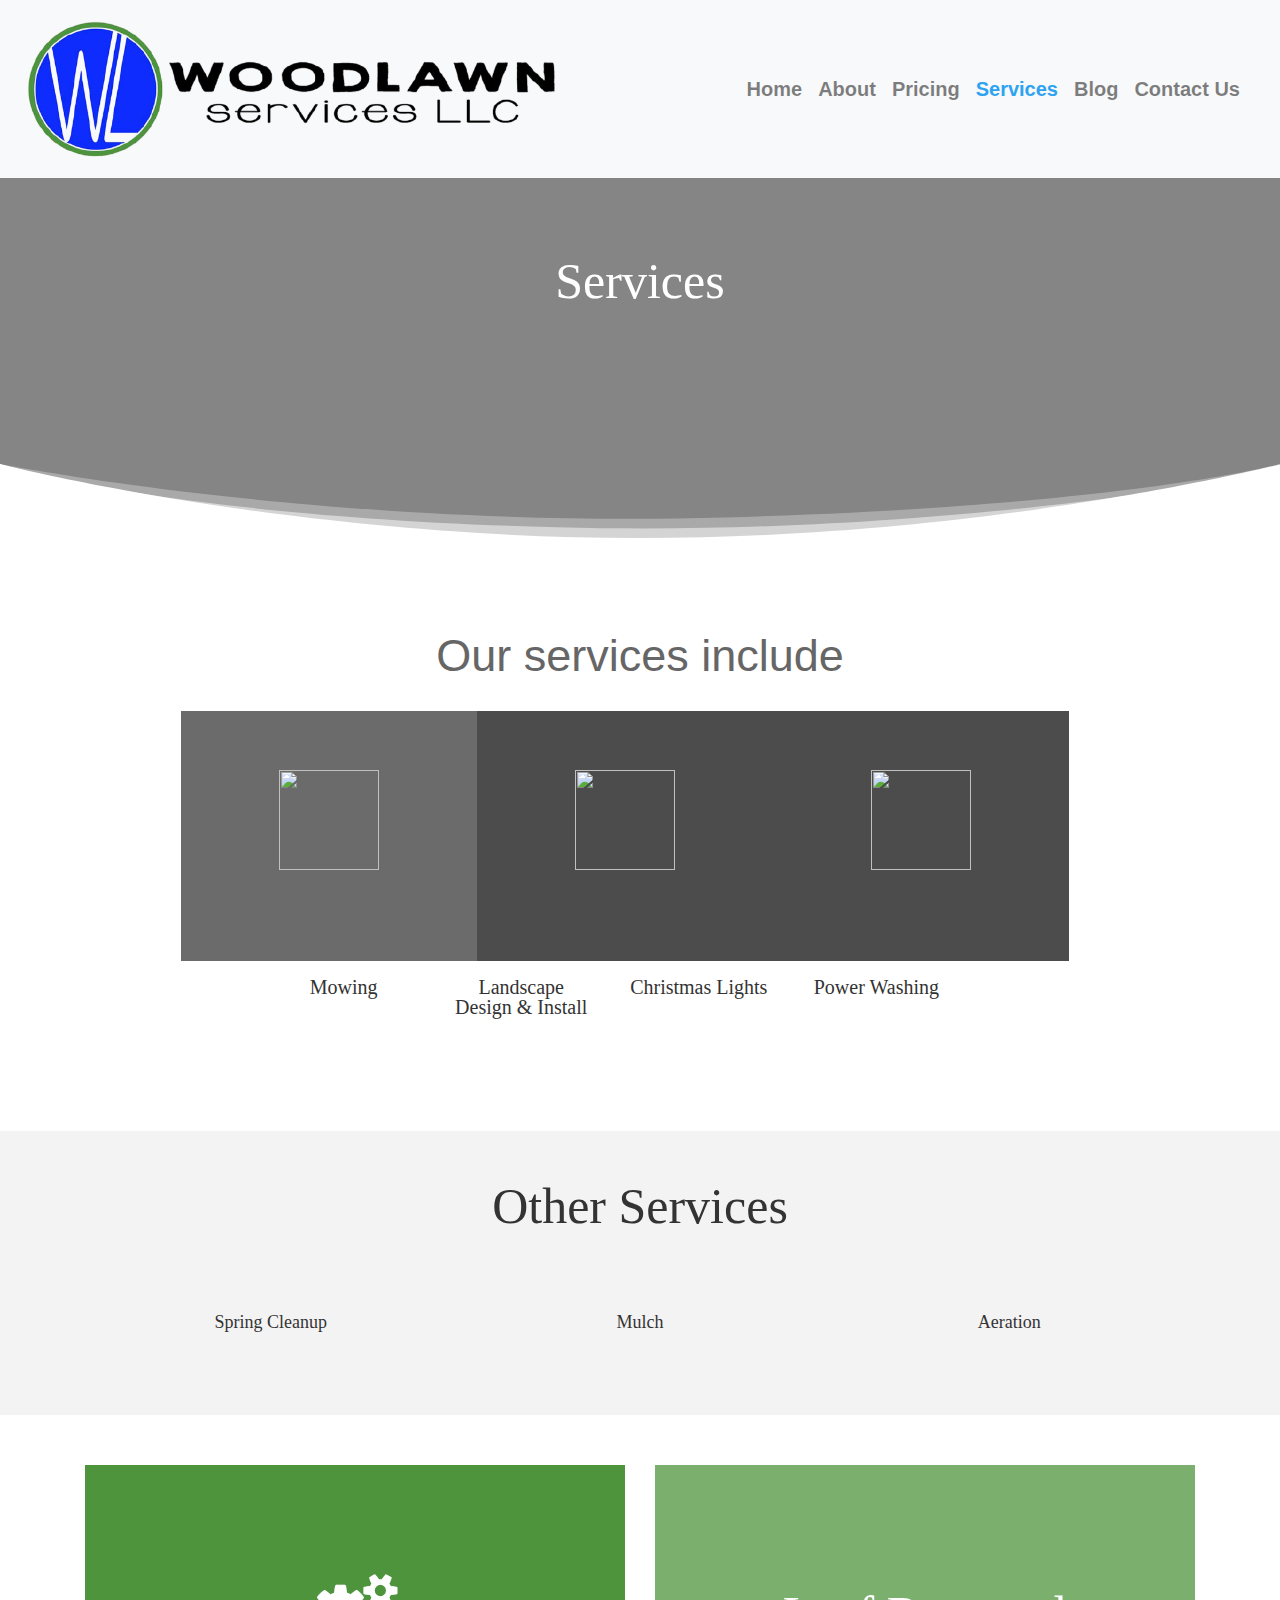
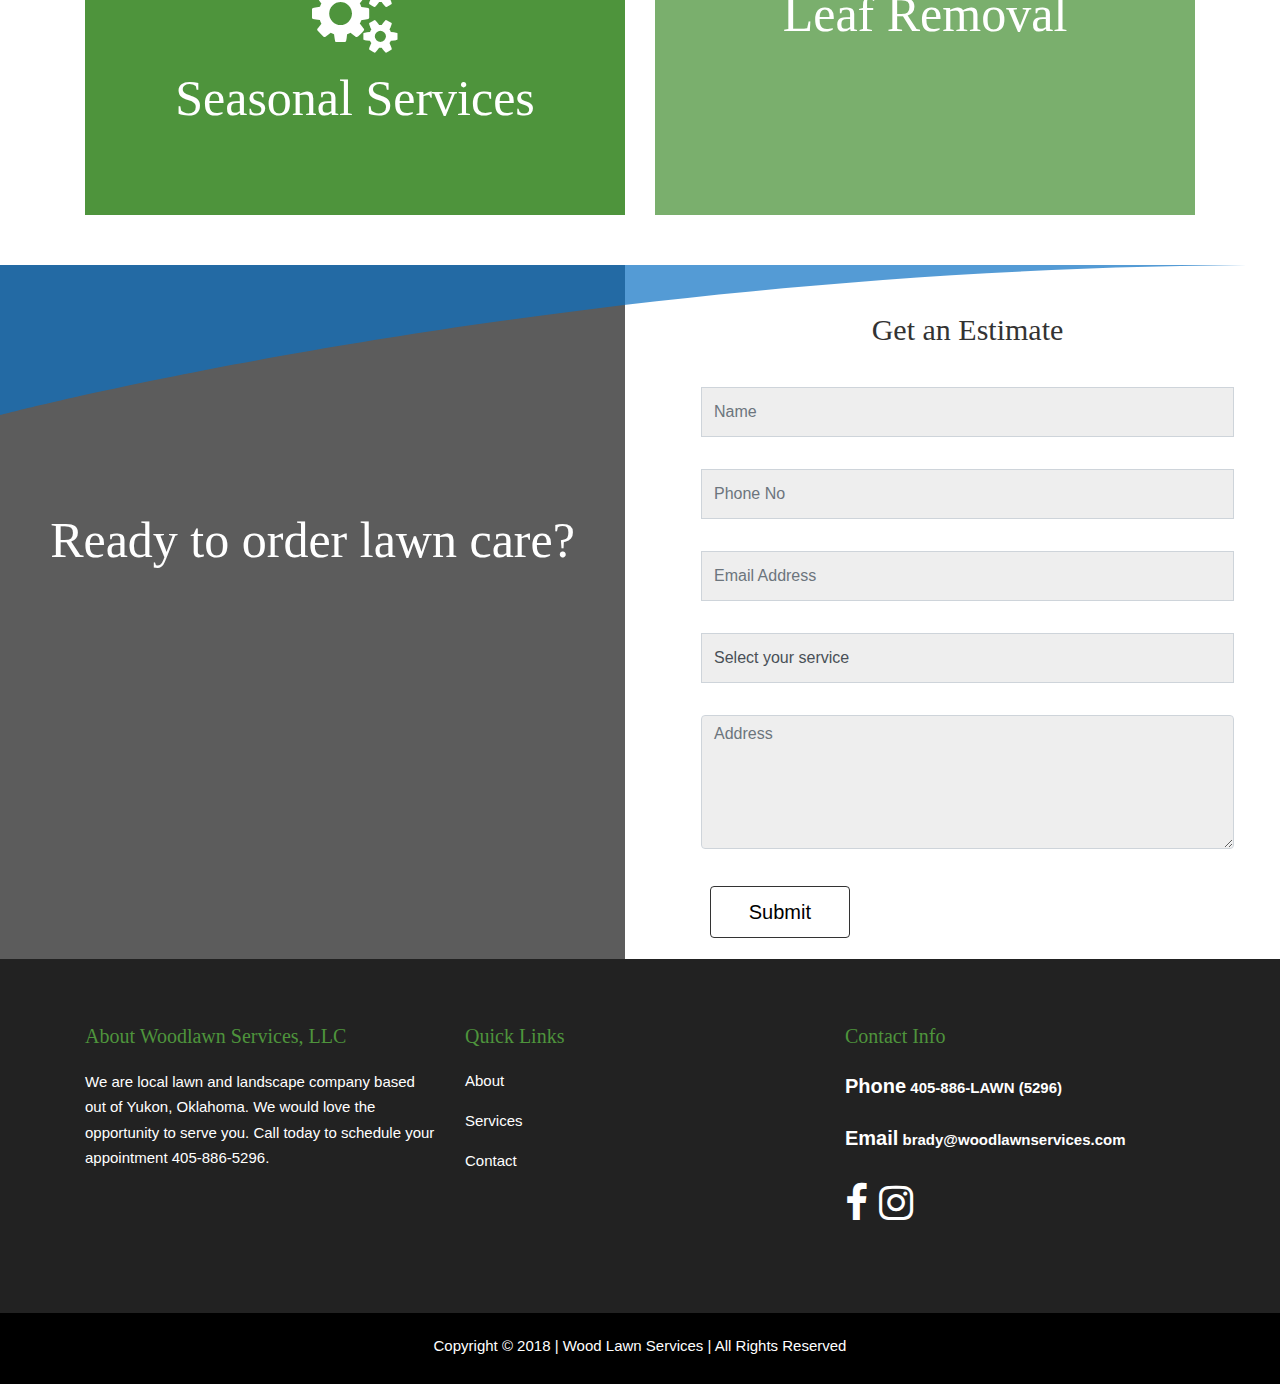
==== services.html @ 7b6f79ff "Add files via upload" ====
<!DOCTYPE html>
<html>
<head>
	<title>Services</title>
	<link rel="stylesheet" href="https://maxcdn.bootstrapcdn.com/bootstrap/4.0.0/css/bootstrap.min.css" integrity="sha384-Gn5384xqQ1aoWXA+058RXPxPg6fy4IWvTNh0E263XmFcJlSAwiGgFAW/dAiS6JXm" crossorigin="anonymous">
	<script src="https://code.jquery.com/jquery-3.2.1.slim.min.js" integrity="sha384-KJ3o2DKtIkvYIK3UENzmM7KCkRr/rE9/Qpg6aAZGJwFDMVNA/GpGFF93hXpG5KkN" crossorigin="anonymous"></script>
<script src="https://cdnjs.cloudflare.com/ajax/libs/popper.js/1.12.9/umd/popper.min.js" integrity="sha384-ApNbgh9B+Y1QKtv3Rn7W3mgPxhU9K/ScQsAP7hUibX39j7fakFPskvXusvfa0b4Q" crossorigin="anonymous"></script>
<script src="https://maxcdn.bootstrapcdn.com/bootstrap/4.0.0/js/bootstrap.min.js" integrity="sha384-JZR6Spejh4U02d8jOt6vLEHfe/JQGiRRSQQxSfFWpi1MquVdAyjUar5+76PVCmYl" crossorigin="anonymous"></script>
<link rel="stylesheet" href="https://stackpath.bootstrapcdn.com/font-awesome/4.7.0/css/font-awesome.min.css">
 <link rel="stylesheet" href="services.css"> 
 <script src="web.js"></script> 
</head>
<body>

<nav class="navbar nav-on-scroll navbar-expand-lg bg-light navbar-light fixed-top" id="navbar">
  <a href="" style="max-width: 60% " ><img src="logos.png" alt="Woodlawn Services" id="logo" >
           </a>
  <button class="navbar-toggler mx-auto " type="button" data-toggle="collapse" data-target="#navbartask" aria-controls="navbarNav" aria-expanded="false" aria-label="Toggle navigation">
          <span class="navbar-toggler-icon "></span>
  </button>
    <div class="collapse navbar-collapse " id="navbartask">
         <ul class="navbar-nav ml-auto bg-light p-3 ">
           <li class="navbar-item"><a href="index.html" class="nav-link">Home</a></li>
           <li class="navbar-item"><a href="about.html" class="nav-link">About</a></li>

           <li class="navbar-item"><a href="pricing.html" class="nav-link">Pricing</a></li>

           <li class="navbar-item"><a href="services.html" class="nav-link active-a">Services</a></li>
           <li class="navbar-item"><a href="blog.html" class="nav-link">Blog</a></li>
           <li class="navbar-item"><a href="contact.html" class="nav-link">Contact Us</a></li>

         </ul>
    </div>
</nav>

<section id="s1">
  <div class="container-fluid f2">
      <div class="contain">
        <div class="row">
          <div class="col text-center">
            <h1>Services</h1>
          </div>
          </div>

          <img src="[data-uri]" class="curve">

      </div>
     
  </div>

</section>

<section id="s2">
  
    <div class="container">
          <div class="text-center">
                <p>Our services include</p>
          </div>

          <div class="row  r1">
            <div class="col-sm-4 p1">
              <div class="c1">
                  <img class=" wp-image-214 aligncenter" src="https://woodlawnservices.com/wp-content/uploads/2018/04/leaf-w-icon-265x300.png" alt="" width="100" height="100">
              </div>
            </div>
            <div class="col-sm-4 p1">
              <div class="c2">
                  <img class=" wp-image-54 aligncenter" src="https://woodlawnservices.com/wp-content/uploads/2018/04/ic-3-265x300.png" alt="" width="100" height="100">
              </div>
            </div>
            <div class="col-sm-4 p1">
              <div class="c3">
                  <img class=" wp-image-57 aligncenter" src="https://woodlawnservices.com/wp-content/uploads/2018/04/ic-6-265x300.png" alt="" width="100" height="100">
              </div>
          </div>

          <div class="row r1">
            <div class="col-sm-3 text-center p-3">
              <h3>Mowing</h3>
            </div>
            <div class="col-sm-3 text-center p-3">
              <h3>Landscape Design & Install</h3>
            </div>
            <div class="col-sm-3 text-center p-3">
              <h3>Christmas Lights</h3>
            </div>
            <div class="col-sm-3 text-center p-3">
              <h3>Power Washing</h3>
            </div>
          </div>

    </div>

</section>

<section id="s3">
  <div class="container">
    <div class="text-center pb-5">
      <h6>Other Services</h6>
    </div>
    <div class="row p-3">
      <div class="col-sm-4 text-center">
        <h4>Spring Cleanup</h4>
      </div>
      <div class="col-sm-4 text-center">
        <h4>Mulch</h4>
      </div>
      <div class="col-sm-4 text-center">
        <h4>Aeration</h4>
      </div>
    </div>
  </div>
</section>


<section id="s4">
  
      <div class="container">

          <div class="row ">
              <div class="col-sm-6">
                  
                <div class="b">
                  <h1 class="set"><i class="fa fa-cogs"></i></h1>
                    <h1>Seasonal Services</h1>
                </div>

              </div>

              <div class="col-sm-6 ">
                  <div class="b1">
                    <h1>Leaf Removal</h1>
                  </div>
              </div>
          </div>
      </div>

</section>

<section id="s5">
  
  <div class="container-fluid f3">
    <div class="f1">
      
    </div>
      <div class="row">
          <div class="col-sm-6">
            <div class="c4">
                  <h1>Ready to order lawn care?</h1>
              </div>
          </div>
          <div class="col-sm-6">
            <div class="c5">
              <p class="get">Get an Estimate</p>
              <form>
                 <div class="row p-3 ">

                    <div class="col">
                          <input type="text" class="form-control input" required placeholder="Name" name="">
                    </div>
                </div> 
                <div class="row p-3">
                    <div class="col">
                          <input type="text" class="form-control input" required placeholder="Phone No" name="">
                    </div>
                </div> 
                <div class="row p-3">
                    <div class="col">
                          <input type="text" class="form-control input" required placeholder="Email Address" name="">
                    </div>
                </div>
                <div class="row p-3">
                    <div class="col">
                     
                          <input type="text" value="Select your service" required class="form-control input ">                           
                         
                        
                    </div>
                </div>
                <div class="row p-3">
                    <div class="col">
                          <textarea rows="5" id="comment" class="form-control in" required placeholder="Address" name="" ></textarea>
                    </div>
                </div>
                 <div class="row p-3">
                    
                    <div class="col-sm-4">
                      <button class="btn bt" ><span>Submit</span></button>
                    </div>
                    <div class="col-sm-4">
                    </div>
                    <div class="col-sm-4">
                    </div>
                </div>
              </form>
            </div>
          </div>
      </div>
  </div>
</section>
<section id="s6">
  <div class="container">
      <div class="row">
        <div class="col-sm-4">
          <p class="aa">About Woodlawn Services, LLC</p>
          <p class="pps">

We are local lawn and landscape company  based out of Yukon, Oklahoma.  We would love the opportunity to serve you. Call today to schedule your appointment 405-886-5296.</p>
        </div>
        <div class="col-sm-4">
          <p class="aa">Quick Links</p>
          <a class="pp" href="">About</a></p>
          <a class="pp" href="">Services</a></p>
          <a class="pp" href="">Contact</a></p>
        </div>
        <div class="col-sm-4">
          <p class="aa">Contact Info</p>

          <p class="ppt">Phone<span class="s"> 405-886-LAWN (5296)</span></p>
          <p class="ppt">Email<span class="s"> brady@woodlawnservices.com</span></p>
          <a class="s2" href=""><i class="fa fa-facebook"></i> </a>
          <a class="s2" href=""><i class="fa fa-instagram"></i> </a>

        </div>
      </div>
      
  </div>
</section>
<section id="s7">
  <div class="container text-center">
      <p class="pps">Copyright © 2018 | Wood Lawn Services | All Rights Reserved</p>
  </div>
</section>
</body>
</html>
---- services.css ----
#logo {

    width:100%;
 height:18vh;
  
  transition: 0.9s;
  background-size: cover;
  transition: all 0.6s;
}
.nav-on-scroll
{
  
  transition: all 1s;
   

}

 .active-a
{
  color:#2ea3f2!important;
  
}
.nav-link
{
  color: #666;
  padding: 10px;
  font-size: 20px;
  font-family: 'Asul',Helvetica,Arial,Lucida,sans-serif;
  font-weight: 600;
}


.nav-on-scroll.compressed
{
  max-height: 20vh;
  
  
}
#logo.compressed
{
  
  height: 16vh;
  width:80%;

 
}
.
@media screen and (min-width: 480px) {
  .f2{
    
    margin-top: 15%;
  }
}
.colr
{
  
  text-align: center;
  width:100%;
 
}
#s6
{
  width:100%;
  height:auto;
  padding-top: 60px;
  padding-bottom: 80px;
  background-color: #222222 !important;;
}
.aa
{
  color: #4e943c;
  font-size: 20px;
      font-family: 'Della Respira',Georgia,"Times New Roman",serif;

}
.pp
{
  color:white;
  font-size: 15px;
}
.pps
{
  color:white;
  font-size: 15px;
  

}
.ppt
{
  color:white;
  font-size: 20px;
  font-weight: bold;
}
.pp:hover
{
  font-size: 26px;
  text-decoration: none;
  color:white;
}

.s
{
  color:white;
  font-size: 15px;
}
.s2
{
  font-size: 40px;
  color: white;
}
#s7
{
  width:100%;
  padding-top: 20px;
  padding-bottom: 10px;
  
  background-color: black;
}


.f2
{
  width:100%;
  background-position: top center;
  background-blend-mode: color-burn;
  background-image: url(https://woodlawnservices.com/wp-content/uploads/2018/04/woodlawn-mowing-service.jpg);
  height:auto;
  background-size: cover;
  background-repeat: no-repeat;
   padding-left: 0px;
  padding-right: 0px;
  margin-top: 5%;
}
.contain
{
  width:100%;
  height:auto;
 
  background-color: rgba(0,0,0,0.48) !important;
  padding-top: 15%;
   
   color:white;
   font-weight: bold;

}
.set
{
	padding-top: 20%;
	font-size: 80px;
}
h1
{
	    font-family: 'Della Respira',Georgia,"Times New Roman",serif;
	    font-size: 50px;
		text-align: center;
		color: #fff !important;
		padding-bottom: 10px;
		color: #333;
		font-weight: 500;
		line-height: 1em;
		height:200px;
	}	

.curve
{
	width:100%;
	background-size: 100% 74px;
	bottom: 0;
	height: 74px;
	z-index: 10;
}
#s2
{
	width:100%;
	height:auto;
	background-color: #fff;
	padding-top: 80px;
	padding-bottom: 80px;
}
p
{
	color:#666;
	font-family: 'Open Sans',Helvetica,Arial,Lucida,sans-serif;
	font-weight: 500;
	line-height: 1.7em;
	font-size:45px;

}
.c1
{
	text-align: center;
	padding-top: 20%;
	padding-bottom: 20%;

	width:100%;
	height:250px;
	background-size: cover;
	background-repeat: no-repeat;
	background-image: url('https://woodlawnservices.com/wp-content/uploads/2018/04/Trimming-service.jpg');
	background-blend-mode: overlay;
	background-color: rgba(0,0,0,0.58);
}
.c2
{

text-align: center;
	padding-top: 20%;
	padding-bottom: 20%;

width:100%;
	height:250px;
	background-size: cover;
	background-repeat: no-repeat;
	
background-blend-mode: overlay;
background-image: url(https://woodlawnservices.com/wp-content/uploads/2018/04/lawn-care-service.jpg);
background-color: rgba(0,0,0,0.7);

}


.c3
{
	text-align: center;
	padding-top: 20%;
	padding-bottom: 20%;

	width:100%;
	height:250px;
	background-size: cover;
	background-repeat: no-repeat;
	background-blend-mode: overlay;
background-image: url(https://woodlawnservices.com/wp-content/uploads/2018/04/Backyard.jpg);
background-color: rgba(0,0,0,0.7);
}
.p1
{
	padding-right: 0px;
	padding-left: 0px;

}
.r1
{
	width:100%;
	text-align: center;
	padding-left: 10%;
	padding-right: 10%;
}
h3
{
	padding-bottom: 10px;
color: #333;
font-weight: 500;
line-height: 1em;
    font-family: 'Della Respira',Georgia,"Times New Roman",serif;
font-size: 20px;
}
#s3
{
	width:100%;
	background-color: #f3f3f3 !important;
	padding-top: 50px;
	padding-bottom: 50px;
}
h6
{
	font-size: 50px;
    font-family: 'Della Respira',Georgia,"Times New Roman",serif;
    padding-bottom: 10px;
    color: #333;
    font-weight: 500;
    line-height: 1em;

}
h4
{
	font-size: 18px;
	font-family: 'Della Respira',Georgia,"Times New Roman",serif;
	padding-bottom: 10px;
	color: #333;
	font-weight: 500;
	line-height: 1em;
}
#s4
{
	width:100%;
	
	padding-top: 50px;
	padding-bottom: 50px;
}
.b
{
	background-color: #4e943c;
	height:350px;
}
.b1
{
	height: 350px;
	background-repeat: no-repeat;
	background-size: cover;
	background-position: bottom center;
background-blend-mode: overlay;
background-image: url(https://woodlawnservices.com/wp-content/uploads/2018/04/leaf-removal-lawn-service.jpg);
background-color: rgba(78,148,60,0.75);
padding-top: 124px !important;
padding-bottom: 124px !important;
}

#s5
{
	width:100%;
	
}

.f3
{
	position: relative;
	width:100%;
	background-size: cover;
	padding-left: 0px;
	padding-right: 0px;
  
 
}
.f1
{
	position: absolute;
  width:100%;
  height: 150px;
  transform: rotateX(180deg);
  background-blend-mode: color-burn;
  background-image: url([data-uri]);
 
  background-size: cover;
 
}
.get
{
	font-size: 30px;
	font-family: 'Della Respira',Georgia,"Times New Roman",serif;
	padding-bottom: 10px;
	color: #333;
	font-weight: 500;
	line-height: 1em;

}
.c4
{
	position: relative;
	text-align: center;
	padding-top: 40%;
	padding-bottom: 25%;
	width:100%;
	height:100%;
	z-index: -9;
	background-size: cover;
	background-repeat: no-repeat;
	    
    background-image: url(https://woodlawnservices.com/wp-content/uploads/2018/04/Mulched-lawn.jpg);
    background-color: rgba(0,0,0,.64);
}

.c5
{
	text-align: center;
	top:0%;
	z-index: -9;
	padding-left: 30px;
	padding-right: 30px;
	position: relative;
	width:100%;
	height:auto;
	padding-top: 8%;
	
}

.in
{
background-color: #eee;
  
}
.bt
{

  background-color:transparent;
  border-color:rgba(0,0,0,.8); ;
  color:black;
  font-size: 20px;
font-weight: 500;
  
  padding: 10px;
  width:140px;
  transition: all 0.5s;
  cursor: pointer;
  margin: 5px;
}

.bt span {
  cursor: pointer;
  display: inline-block;
  position: relative;
  transition: 0.5s;
}

.bt span:after {
  content: '\00bb';
  position: absolute;
  opacity: 0;
  top: 0;
  right: -20px;
  transition: 0.5s;
}

.bt:hover span {
  padding-right: 20px;
}

.bt:hover span:after {
  opacity: 1;
  right: 0;
}

a:hover
{
	text-decoration: none;
	color: white;
}
.input
{
	background-color: #eee;
border-radius: 0px;
	height: 50px;

}
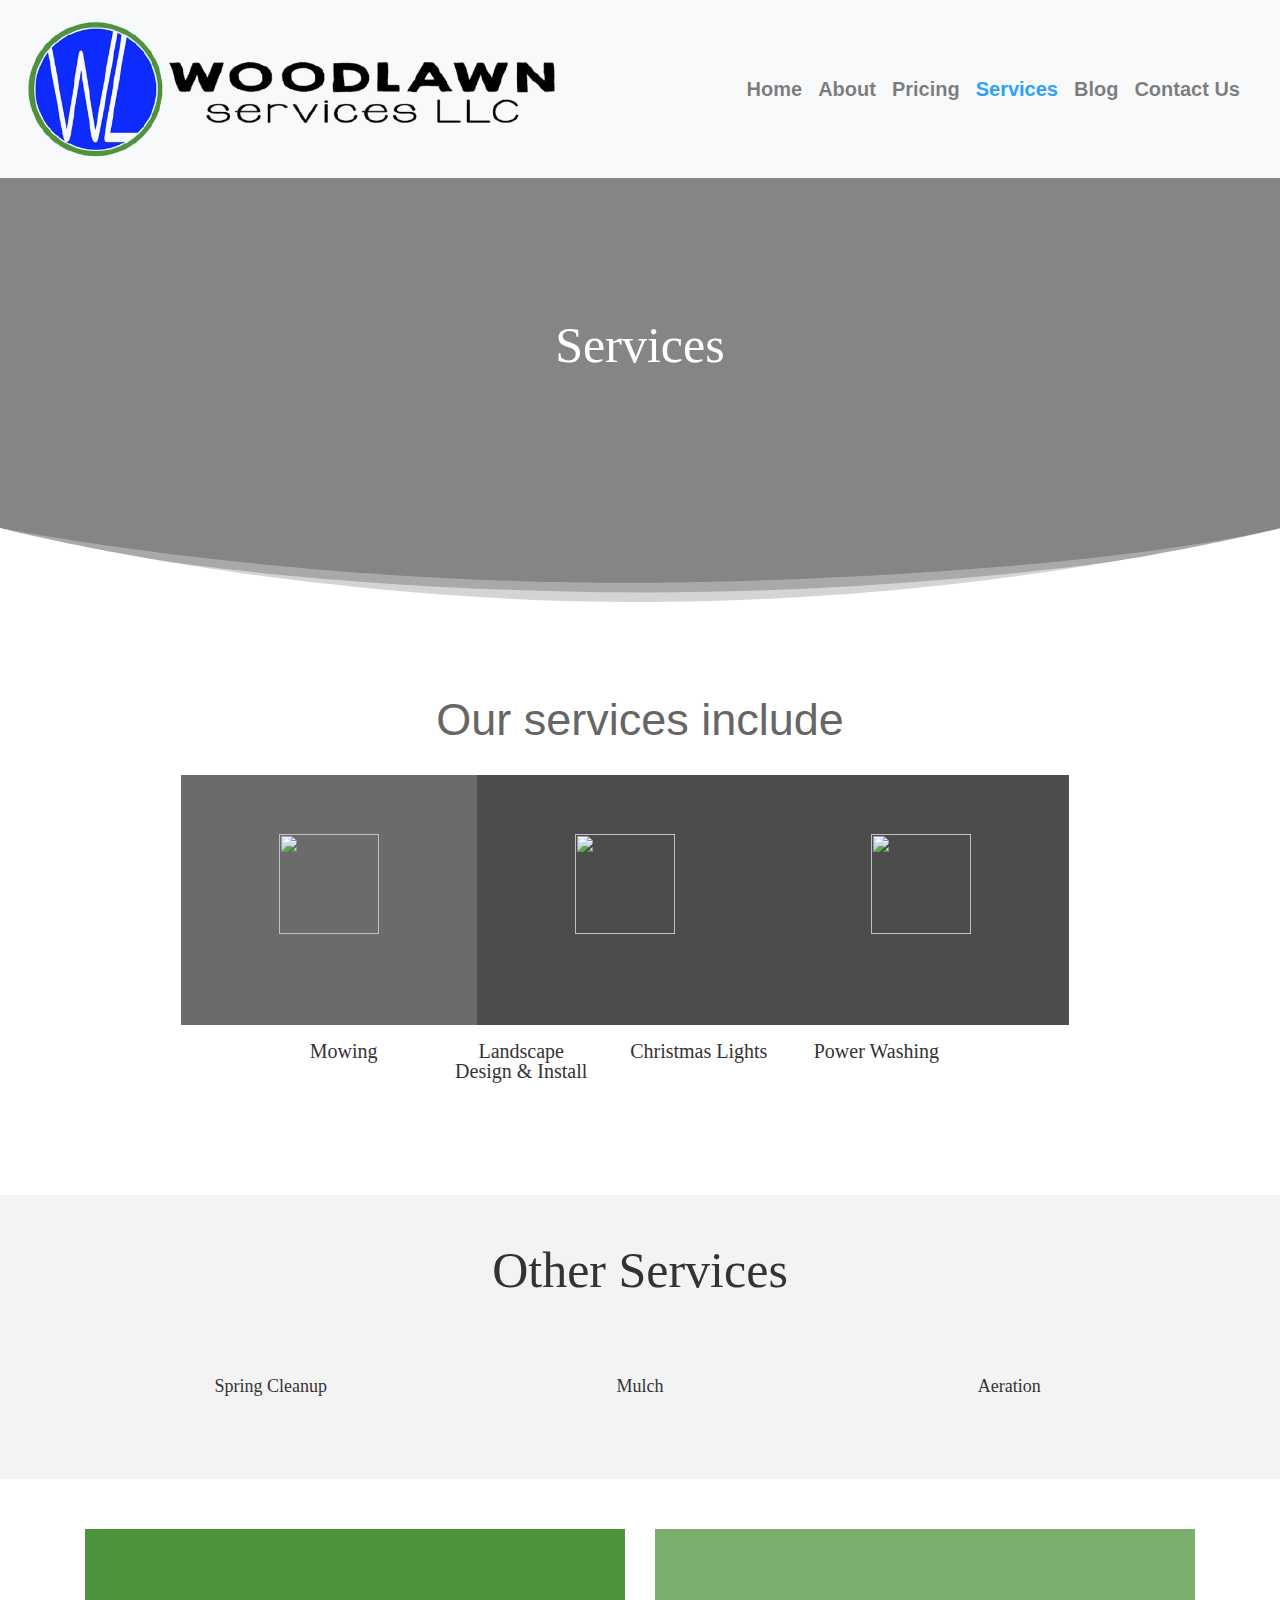
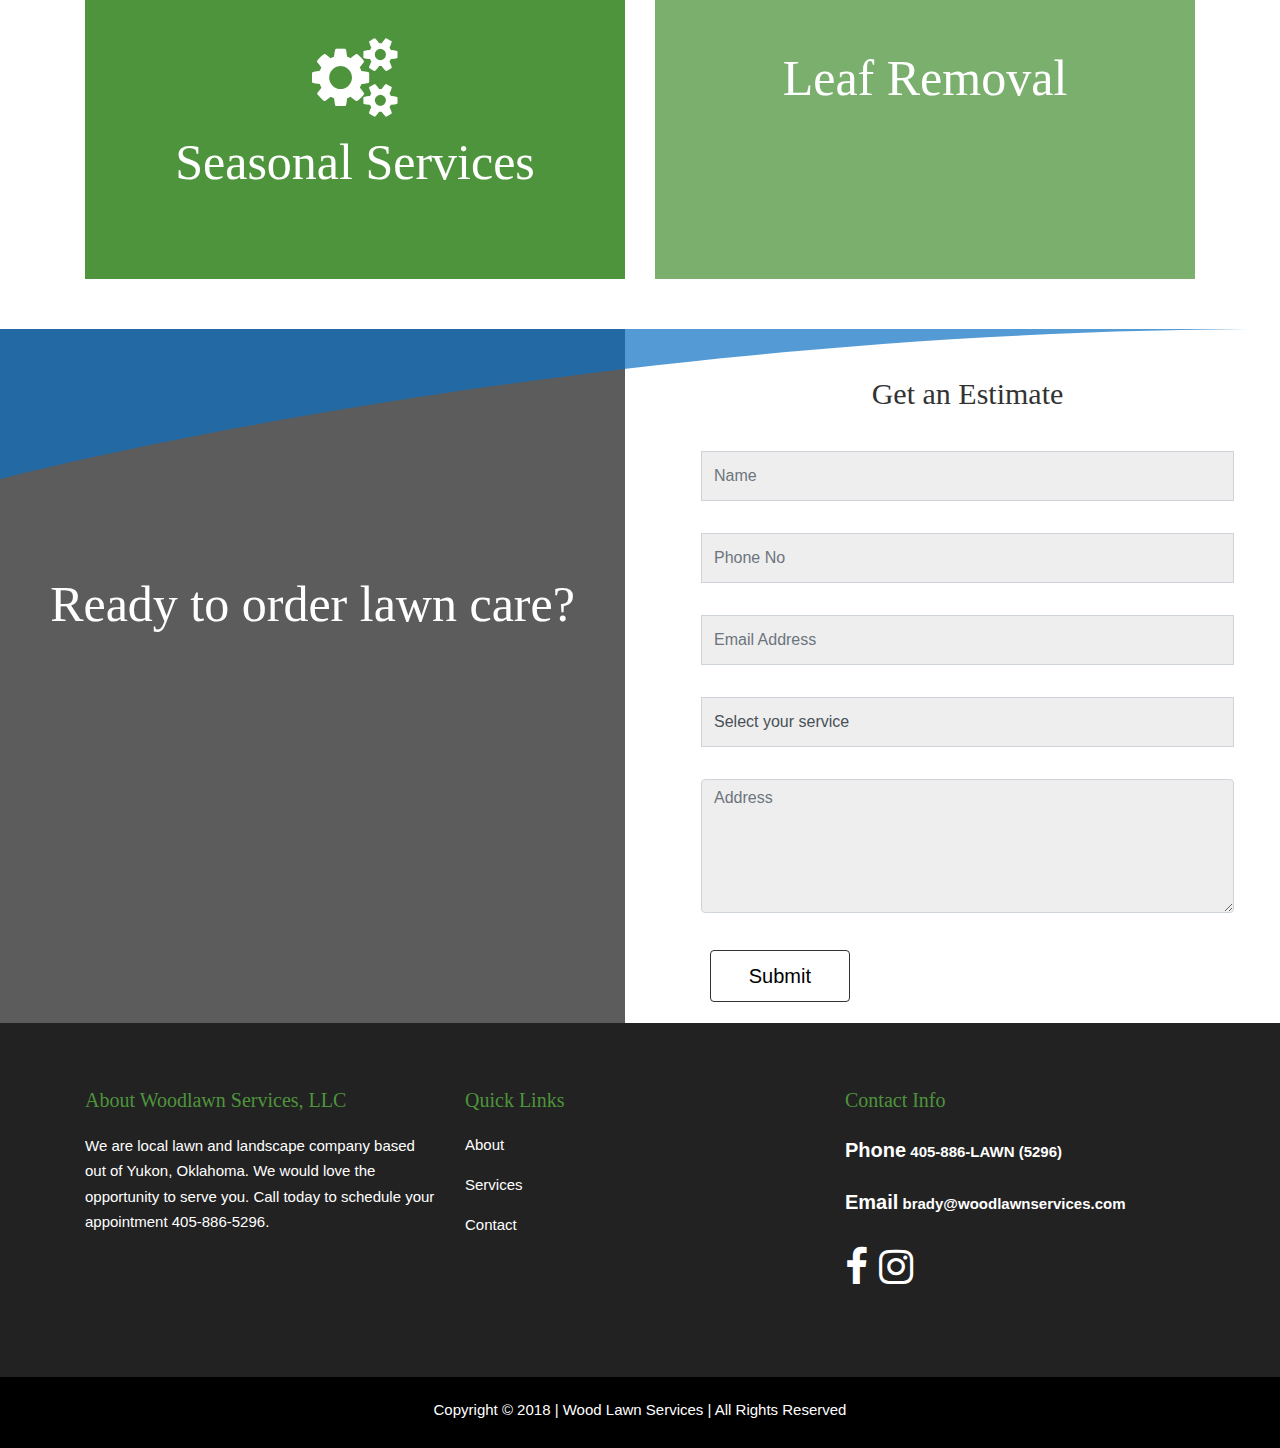
==== commit dca0ee6f: "Add files via upload" ====
--- a/services.html
+++ b/services.html
@@ -11,8 +11,7 @@
  <script src="web.js"></script> 
 </head>
 <body>
-
-<nav class="navbar nav-on-scroll navbar-expand-lg bg-light navbar-light fixed-top" id="navbar">
+<div class="wrapper"><nav class="navbar nav-on-scroll navbar-expand-lg bg-light navbar-light fixed-top" id="navbar">
   <a href="" style="max-width: 60% " ><img src="logos.png" alt="Woodlawn Services" id="logo" >
            </a>
   <button class="navbar-toggler mx-auto " type="button" data-toggle="collapse" data-target="#navbartask" aria-controls="navbarNav" aria-expanded="false" aria-label="Toggle navigation">
@@ -31,24 +30,19 @@
 
          </ul>
     </div>
-</nav>
-
-<section id="s1">
-  <div class="container-fluid f2">
-      <div class="contain">
+</nav></div>
+
+
+  <div class="container-fluid f2 contain s1">
         <div class="row">
           <div class="col text-center">
             <h1>Services</h1>
-          </div>
-          </div>
+        
 
           <img src="[data-uri]" class="curve">
-
-      </div>
-     
-  </div>
-
-</section>
+        </div>
+      </div>
+  </div>
 
 <section id="s2">
   
--- a/services.css
+++ b/services.css
@@ -44,13 +44,20 @@
 
  
 }
-.
-@media screen and (min-width: 480px) {
-  .f2{
-    
-    margin-top: 15%;
+
+
+
+
+/*for lg*/
+@media(min-width: 1024px){
+  .s1{
+    margin-top: 10% !important;
   }
 }
+
+.s1{
+    margin-top: 34% ;
+  }
 .colr
 {
   
@@ -129,7 +136,6 @@
   background-repeat: no-repeat;
    padding-left: 0px;
   padding-right: 0px;
-  margin-top: 5%;
 }
 .contain
 {
